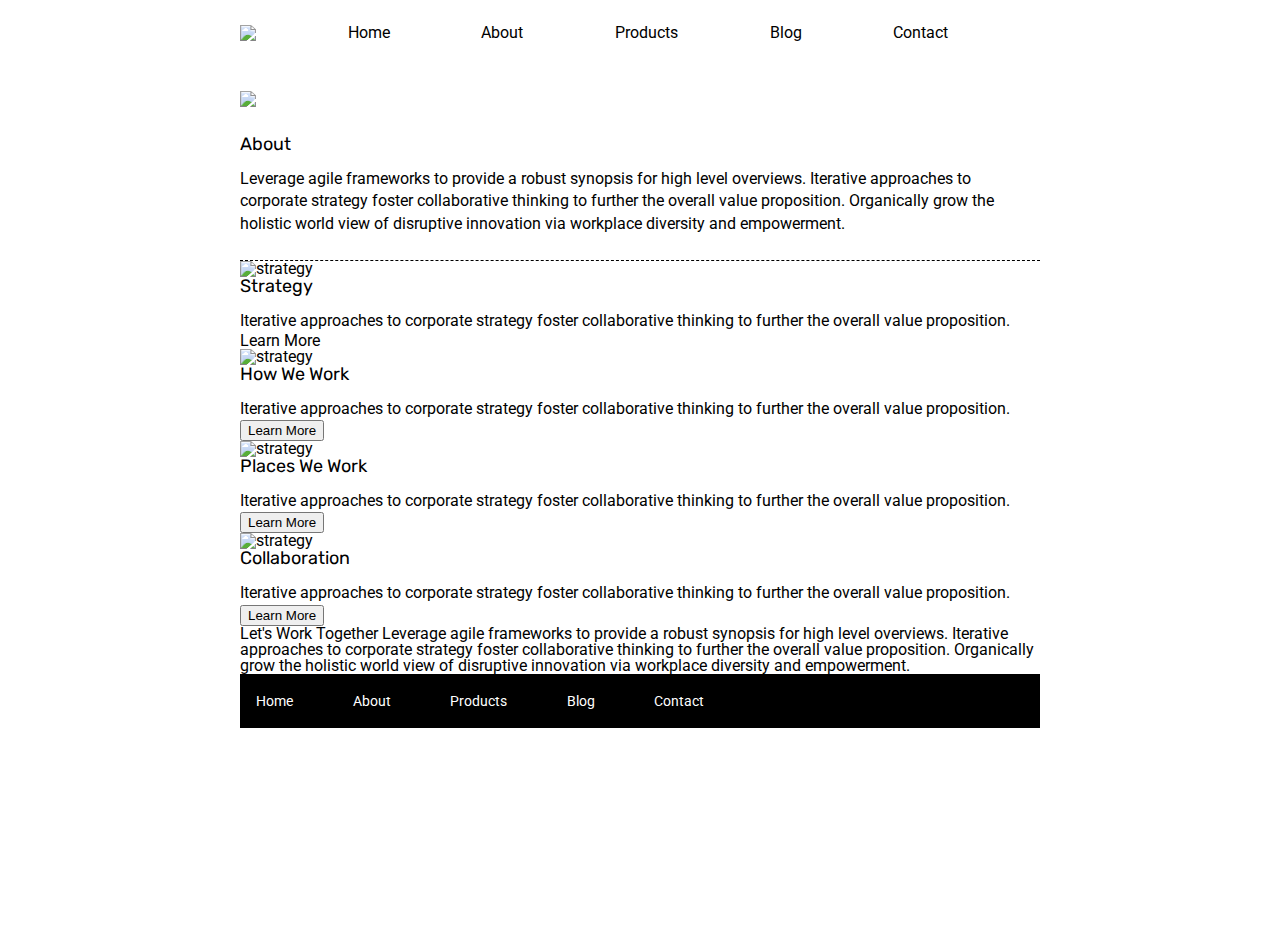
==== about.html @ e5876a84 "divided middle section on the about.html page" ====
<!doctype html>

<html lang="en">
<head>
  <meta charset="utf-8">

  <title>Sprint Challenge - About</title>

  <link href="https://fonts.googleapis.com/css?family=Roboto|Rubik" rel="stylesheet">
  <link rel="stylesheet" href="css/about.css">

</head>

<body>

    <div class="container about-page">

        <header>
            <img src="img/lambda-black.png">
            <nav>
                <a href="index.html">Home</a>
                <a href="about.html">About</a>
                <a href="#">Products</a>
                <a href="#">Blog</a>
                <a href="#">Contact</a>
            </nav>
        </header>
     
      <img src="img/jumbo-about.png">

      <section class="top-section">
        <h1>About</h1>

        <p>Leverage agile frameworks to provide a robust synopsis for high level overviews. Iterative approaches to corporate strategy foster collaborative thinking to further the overall value proposition. Organically grow the holistic world view of disruptive innovation via workplace diversity and empowerment.</p>
      </section>

      <section class="middle-content">
    
        <div class="about-boxes">
          <img src="img/about-plan.png" alt="strategy">
    
          <h2>Strategy</h2>
    
          <p>Iterative approaches to corporate strategy foster collaborative thinking to further the overall value proposition.</p>

          <buton>Learn More</button>
        </div>

        <div class="about-boxes">
          <img src="img/about-working.png" alt="strategy">
    
          <h2>How We Work</h2>
    
          <p>Iterative approaches to corporate strategy foster collaborative thinking to further the overall value proposition.</p>

          <button>Learn More</button>
        </div>

        <div class="about-boxes">
          <img src="img/about-office.png" alt="strategy">
    
          <h2>Places We Work</h2>

          <p>Iterative approaches to corporate strategy foster collaborative thinking to further the overall value proposition.</p>

          <button>Learn More</button>
        </div>

        <div class="about-boxes">
          <img src="img/about-meeting.png" alt="strategy">
    
          <h2>Collaboration</h2>
    
          <p>Iterative approaches to corporate strategy foster collaborative thinking to further the overall value proposition.</p>

          <button>Learn More</button>
        </div>
      </section>

    Let's Work Together

    Leverage agile frameworks to provide a robust synopsis for high level overviews. Iterative approaches to corporate strategy foster collaborative thinking to further the overall value proposition. Organically grow the holistic world view of disruptive innovation via workplace diversity and empowerment.
        
      <footer>
        <nav>
          <a href="index.html">Home</a>
          <a href="#">About</a>
          <a href="#">Products</a>
          <a href="#">Blog</a>
          <a href="#">Contact</a>
        </nav>
      </footer>
    </div><!-- container -->        
</body>
</html>
---- css/about.css ----
/* http://meyerweb.com/eric/tools/css/reset/ 
   v2.0 | 20110126
   License: none (public domain)
*/

html, body, div, span, applet, object, iframe,
h1, h2, h3, h4, h5, h6, p, blockquote, pre,
a, abbr, acronym, address, big, cite, code,
del, dfn, em, img, ins, kbd, q, s, samp,
small, strike, strong, sub, sup, tt, var,
b, u, i, center,
dl, dt, dd, ol, ul, li,
fieldset, form, label, legend,
table, caption, tbody, tfoot, thead, tr, th, td,
article, aside, canvas, details, embed, 
figure, figcaption, footer, header, hgroup, 
menu, nav, output, ruby, section, summary,
time, mark, audio, video {
	margin: 0;
	padding: 0;
	border: 0;
	font-size: 100%;
	font: inherit;
	vertical-align: baseline;
}
/* HTML5 display-role reset for older browsers */
article, aside, details, figcaption, figure, 
footer, header, hgroup, menu, nav, section {
	display: block;
}
body {
	line-height: 1;
}
ol, ul {
	list-style: none;
}
blockquote, q {
	quotes: none;
}
blockquote:before, blockquote:after,
q:before, q:after {
	content: '';
	content: none;
}
table {
	border-collapse: collapse;
	border-spacing: 0;
}

* {
    box-sizing: border-box;
}

header {
    display: flex;
    justify-content: space-evenly;
    align-items: flex-end;
    width: 100%;
    margin-top: 25px;
    margin-bottom: 50px;
}

header nav {
    display: flex;
    justify-content: space-evenly;
    width: 100%;
}

header a {
    text-decoration: none;
    color: black;
}

html, body {
    height: 100%;
    font-family: 'Roboto', sans-serif;
}

h1, h2, h3, h4, h5 {
    font-size: 18px;
    margin-bottom: 15px;
    font-family: 'Rubik', sans-serif;
}

p {
    line-height: 1.4;
}

.container {
    width: 800px;
    margin: 0 auto;
}

.top-section {
    padding: 25px 0px;
    border-bottom: 1px dashed black;
}













footer {
    width: 100%;
    background: black;
}

footer nav {
    width: 60%;
    display: flex;
    justify-content: space-between;
    align-items: center;
    padding: 20px 2%;
    font-size: 14px;
}

footer nav a {
    color: white;
    text-decoration: none;
}
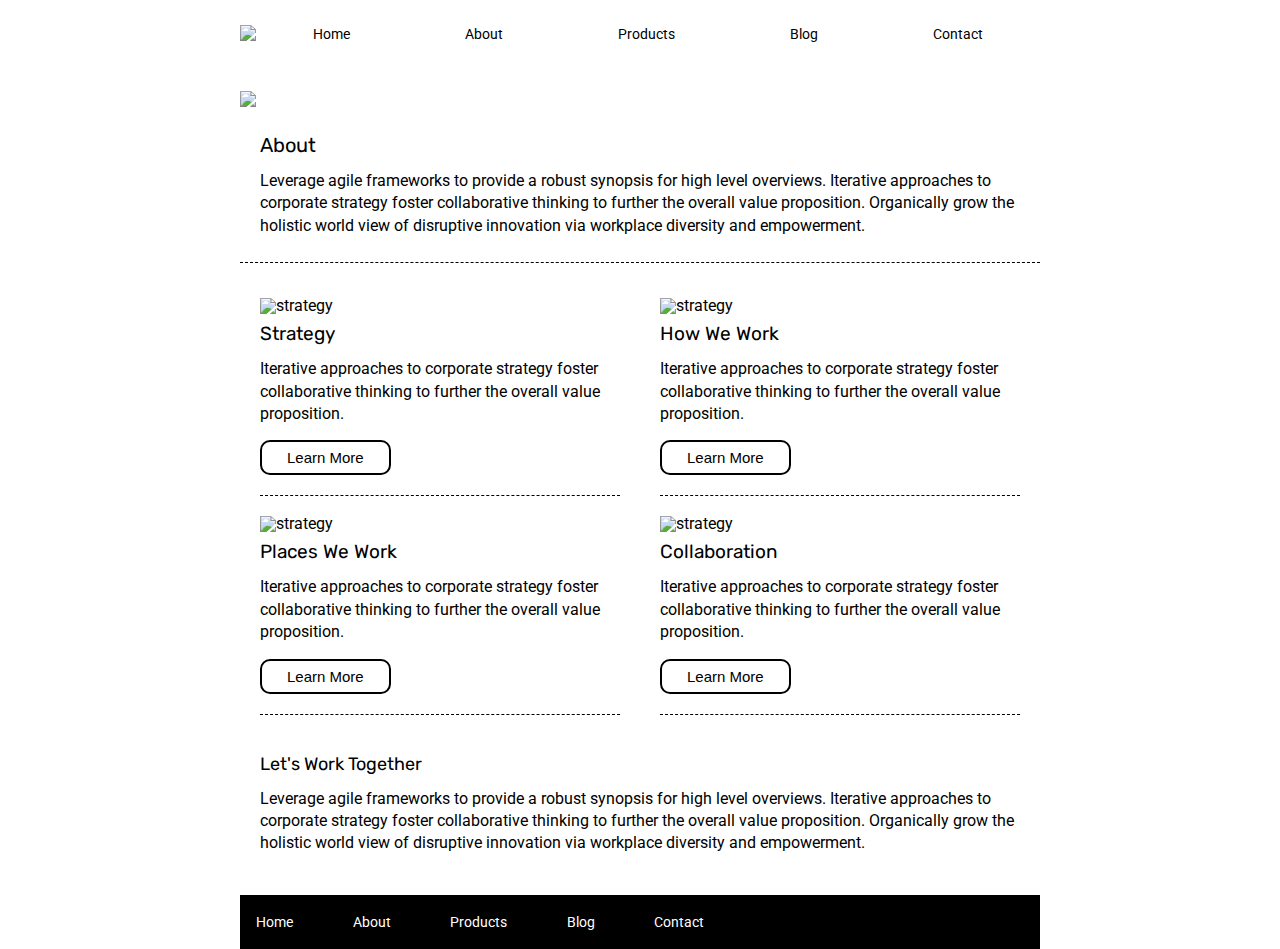
==== commit def77f02: "finished CSS for the about section. Measured dimensions against the design file." ====
--- a/about.html
+++ b/about.html
@@ -43,7 +43,7 @@
     
           <p>Iterative approaches to corporate strategy foster collaborative thinking to further the overall value proposition.</p>
 
-          <buton>Learn More</button>
+          <button>Learn More</button>
         </div>
 
         <div class="about-boxes">
@@ -77,14 +77,16 @@
         </div>
       </section>
 
-    Let's Work Together
+      <section class="bottom-content">
+        <h3>Let's Work Together</h3>
 
-    Leverage agile frameworks to provide a robust synopsis for high level overviews. Iterative approaches to corporate strategy foster collaborative thinking to further the overall value proposition. Organically grow the holistic world view of disruptive innovation via workplace diversity and empowerment.
+        <p>Leverage agile frameworks to provide a robust synopsis for high level overviews. Iterative approaches to corporate strategy foster collaborative thinking to further the overall value proposition. Organically grow the holistic world view of disruptive innovation via workplace diversity and empowerment.</p>
+      </section>
         
       <footer>
         <nav>
           <a href="index.html">Home</a>
-          <a href="#">About</a>
+          <a href="about.html">About</a>
           <a href="#">Products</a>
           <a href="#">Blog</a>
           <a href="#">Contact</a>
--- a/css/about.css
+++ b/css/about.css
@@ -69,6 +69,8 @@
 header a {
     text-decoration: none;
     color: black;
+    margin: 0 auto;
+    font-size: 14px;
 }
 
 html, body {
@@ -92,11 +94,61 @@
 }
 
 .top-section {
-    padding: 25px 0px;
+    padding: 25px 20px;
     border-bottom: 1px dashed black;
 }
 
+.top-section h1 {
+    font-size: 20px;
+}
 
+.middle-content {
+    padding: 15px 0px;
+    display: flex;
+    justify-content: space-around;
+    flex-wrap: wrap;
+    width: 100%;
+}
+
+.about-boxes {
+    width: 45%;
+    padding: 20px 0px;
+    margin: 0px 20px;
+    border-bottom: 1px dashed black;
+}
+
+.about-boxes h2 {
+    padding-top: 10px;
+    font-size: 19px;
+}
+
+.about-boxes img {
+    width: 100%;
+    height: auto;
+}
+
+.about-boxes button {
+    text-decoration: none;
+    text-align: center;
+    font-size: 15px;
+    border: 2px solid black;
+    padding: 7px 25px;
+    margin-top: 15px;
+    background: white;
+    border-radius: 10px;
+    transition: .2s;
+}
+
+.about-boxes button:hover {
+    transform: scale(1.1) translateX(5px);
+    background-color: rgb(122, 158, 226);
+    color: white;
+}
+
+.bottom-content {
+    padding: 25px 0px 40px 0px;
+    margin: 0px 20px;
+}
 
 
 
